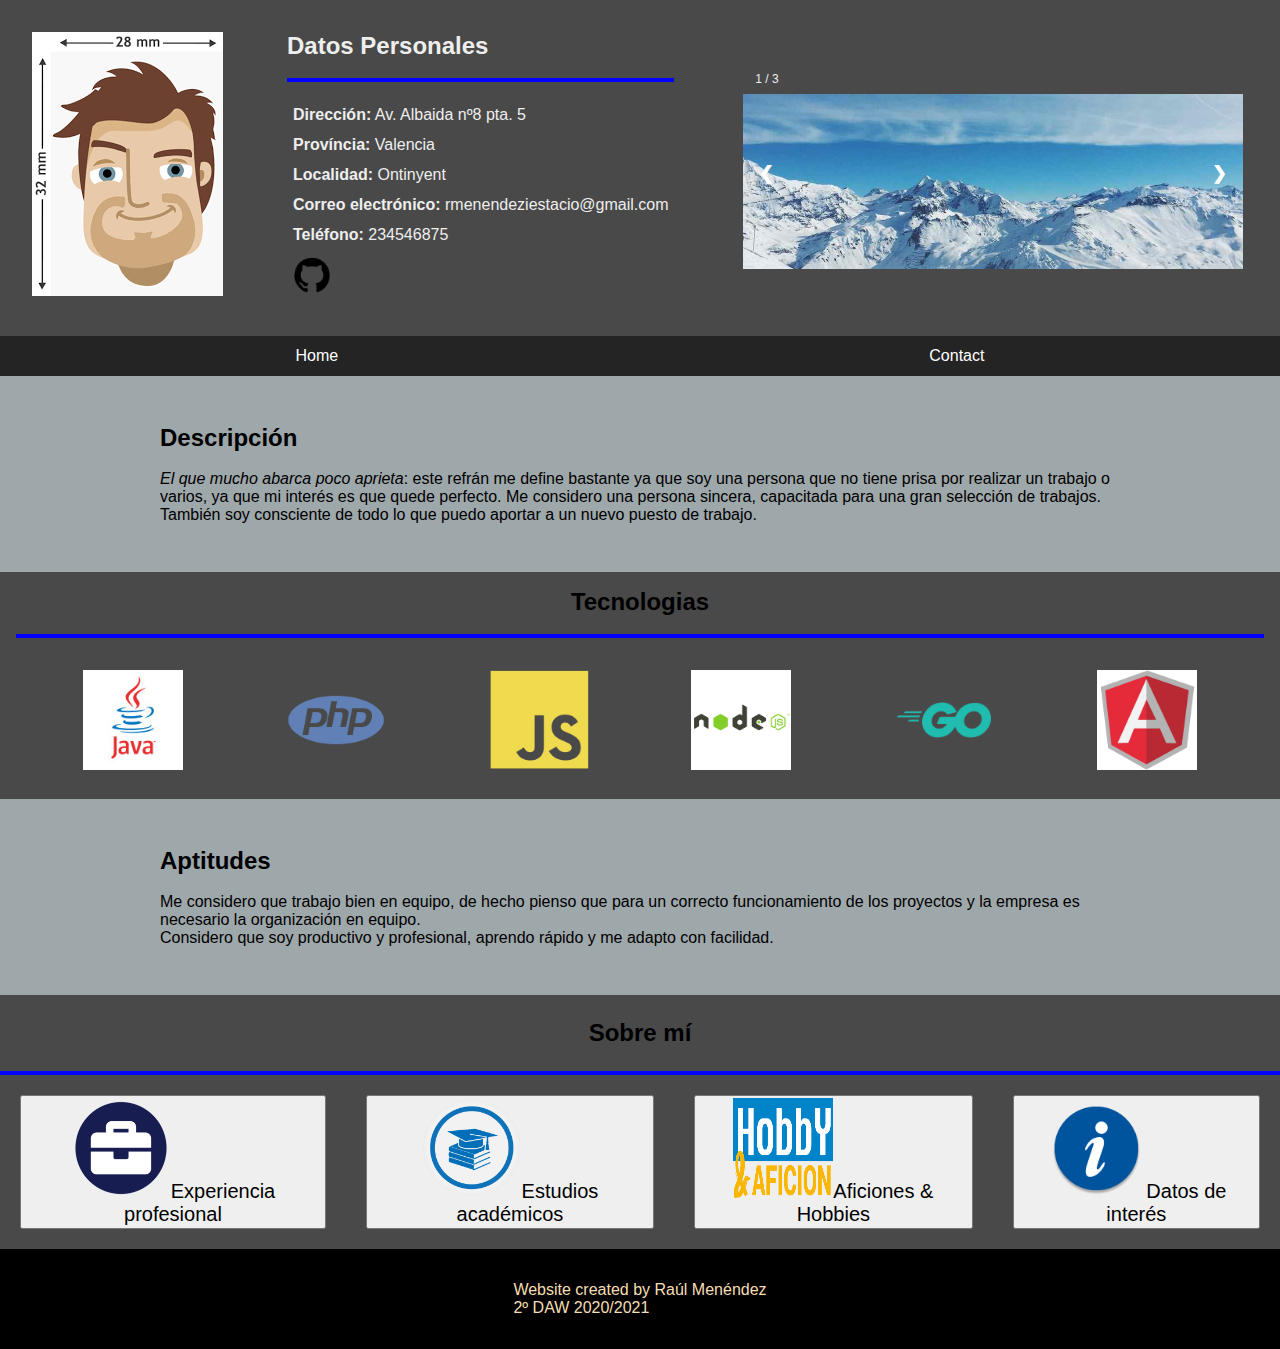
==== Curriculum/html/index.html @ 366d5683 "Retoques en los directorios y colores" ====
<!DOCTYPE html>

<html>
    <head>
        <title>Curriculum Raúl Menéndez</title>
        <link rel="stylesheet" href="../css/style.css">
        <!-- Basic Meta Tags -->
        <meta charset="utf-8">
        <!-- Redirection -->
        <meta http-equiv="refresh" content="500" url="https://marca.com/">
        <!-- Open Graph -->
        <meta property="og:title" content="Curriculum" />
        <meta property="og:description" content="Datos escolares y laborales sobre Raúl Menéndez" />
        <meta name="og:image" content="./images/fotodni.png"/>
        <meta name="og:locality" content="Valencia"/>
        <meta name="og:region" content="UE"/>
        <!-- Languaje Open Graph-->
        <meta property="og:locale" content="es_ES" />
        <meta property="og:locale:alternate" content="en_GB" />
        <!-- Twitter cards -->
        <meta name="twitter:site" content="@rmenendez">
        <meta name="twitter:creator" content="@rmenendez">
        <meta name="twitter:title" content="Curriculum Raúl Menéndez">
        
    </head>
    <body>
<header>
    <section class="header-image"> 
        <img src="../images/fotodni.png" alt="Foto de dni">
    </section>

    <!-- Schema.org -->
   <section class="header-content" itemscope itemtype="http://schema.org/Persona">
    <h2>Datos Personales</h2><br><hr><br>
    <p itemprop="direccion"><strong>Dirección:</strong> Av. Albaida nº8 pta. 5</p>
    <p itemprop="provincia"><strong>Província:</strong> Valencia</p>
    <p itemprop="localidad"><strong>Localidad:</strong> Ontinyent</p>
    <p itemprop="correo"><strong>Correo electrónico:</strong> rmenendeziestacio@gmail.com</p>
    <p itemprop="telefono"><strong>Teléfono:</strong> 234546875</p>
    <div class="header-content-logo">
        <a href="https://github.com/rmenendezdaw/"><img src="../images/githublogo.png" alt="logo Github"></a>
    </div>
   </section>
   <!-- Slider with js and css -->
   <aside class="slider-container">
        <section class="mySlider fade">
            <div class="numbertext">1 / 3</div>
            <img src="../images/slide1.jpg" alt="Montañas nevadas" style="width:100%">
        </section>
        <section class="mySlider fade">
            <div class="numbertext">2 / 3</div>
            <img src="../images/slide2.jpg" alt="Paisaje con arboles" style="width:100%">
        </section>
        
        <section class="mySlider fade">
            <div class="numbertext">3 / 3</div>
            <img src="../images/slide3.jpg" alt="Paisaje montañoso" style="width:100%">
        </section>
        <a class="prev" onclick="plusSlides(-1)">&#10094;</a>
        <a class="next" onclick="plusSlides(1)">&#10095;</a>
    </aside>
    <script src="../js/slider.js"></script> 
<!-- End Slider -->
<!-- Menu nav -->
    <nav class="menu">
        <a href="./index.html">Home</a>
        <a href="./contact.html">Contact</a>
    </nav>
<!-- End menu nav -->
</header>
<main>
    <!-- Description -->
    <section class="main-content">
        <h2>Descripción</h2><br>
        <p><cite>El que mucho abarca poco aprieta</cite>: este refrán me define bastante ya que soy una persona que no tiene prisa por realizar un trabajo o varios, ya que mi interés es que quede perfecto.
        Me considero una persona sincera, capacitada para una gran selección de trabajos. 

        También soy consciente de todo lo que puedo aportar a un nuevo puesto de trabajo.</p>
    </section>
    <!-- End Description -->
    <!-- Technologies -->
    <aside class="main-technologies">
        <h2>Tecnologias</h2><br><hr>
        <section class="main-technologies-logo">
            <a href="https://www.w3schools.com/java/java_variables.asp"><img class="logo" src="../images/java.jpg" alt="Java logo"></a>
            <a href="https://www.w3schools.com/php/"><img class="logo" src="../images/php-99-1175127.png" alt="PHP logo"></a>
            <a href="https://www.w3schools.com/js/DEFAULT.asp"><img class="logo" src="../images/javascript-23-1174949.webp" alt="Javascript logo"></a>
            <a href="https://www.w3schools.com/nodejs/"><img class="logo" src="../images/nodejs.png" alt="Node logo"></a>
            <a href="https://www.w3adda.com/golang-tutorial"><img class="logo" src="../images/go.png" alt="Go logo"></a>
            <a href="https://www.w3schools.com/angular/"><img class="logo" src="../images/angular.png" alt="Angular logo"></a>
        </section>


    </aside>
    <!-- End Technologies -->
    
<!-- Description -->
<section class="main-content">
    <h2>Aptitudes</h2><br>
    <p>Me considero que trabajo bien en equipo, de hecho pienso que para 
    un correcto funcionamiento de los proyectos y la empresa es necesario 
    la organización en equipo.</p>
    <p>Considero que soy productivo y profesional, aprendo rápido y me adapto con facilidad.</p>
</section>
<!-- End Description -->
<!-- Main buttons -->
<aside class="main-buttons">
    <h2>Sobre mí</h2><hr>
    <section class="buttons">
        <button id="myBtn"><img src="../images/laboral.png" alt="logo">Experiencia profesional</button>
        <button id="myBtn1"><img src="../images/academicos.png" alt="logo">Estudios académicos</button>
        <button id="myBtn2"><img src="../images/aficiones.png" alt="logo">Aficiones & Hobbies</button>
        <button id="myBtn3"><img src="../images/interes.png" alt="logo">Datos de interés</button>
    </section>
    <section id="myModal" class="modal">
        <div class="modal-content">
            <span class="close">&times;</span>
            <h2>Experiencia profesional</h2><hr>
            <ul class="modal-content-list">
                <li>600 h en oficina como técnico de sistemas</li>
                <li>300 h en lavadero de coche</li>
                <li>300 h de servicios de personas con dependecia</li>
            </ul>
        </div>
    </section>
    <section id="myModal1" class="modal1">
        <div class="modal-content">
            <span class="close1">&times;</span>
            <h2>Estudios académicos</h2><hr>
            <ul class="modal-content-list">
                <li>Título en Técnico de Sistemas Microinformáticos y redes</li>
                <li>Título en Técnico de mantenimiento electromecánico</li>
                <li>Título superior en Desarrollo de Aplicaciones Web</li>
            </ul>
        </div>
    </section>
    <section id="myModal2" class="modal2">
        <div class="modal-content">
            <span class="close2">&times;</span>
            <h2>Aficiones & Hobbies</h2><hr>
            <ul class="modal-content-list">
                <li>Toco la guitarra en un grupo de música llamado <strong>Karma</strong>.</li>
                <li>Juntarme con mis amigos</li>
                <li>Ver películas y series</li>
            </ul>
        </div>
    </section>
    <section id="myModal3" class="modal2">
        <div class="modal-content">
            <span class="close3">&times;</span>
            <h2>Datos de interés</h2><hr>
            <ul class="modal-content-list">
                <li>Carnet de conducir, disponibilidad geográfica completa.</li>
                <li>Movilidad completa</li>
            </ul>
        </div>
    </section>
</aside>
<script src="../js/modal.js"></script> 

    <!-- End Main Buttons -->

</main>
<footer>
    <section class="footer-information">
        <p>Website created by Raúl Menéndez</p>
        <p>2º DAW 2020/2021</p>
    </section>
</footer>
</body>
</html>
---- Curriculum/css/style.css ----
/* ALL CSS */
:root{
  --vdark:#242424;
  --dark:#494949;
  --medium:  #9ea7aa;
  --low: #eeeeee;
}
*{
  margin: 0;
}
hr{
  border: 2px solid blue;
}

html{
  font-family: "apercu",sans-serif, monospace;
}
/* END-ALL CSS */

/* CSS Slider */
.mySlides {display: none}
/* img {vertical-align: middle;} */

/* Slidercontainer */
.slider-container {
  max-width: 500px;
  position: relative;
  margin: auto;
}

/* Next & previous buttons */
.prev, .next {
  cursor: pointer;
  top: 50%;
  width: auto;
  padding: 16px;
  margin-top: -22px;
  position: absolute;
  color: white;
  font-weight: bold;
  font-size: 18px;
  transition: 0.6s ease;
  border-radius: 0 3px 3px 0;
  user-select: none;
}

/* Position the "next button" to the right */
.next {
  right: 0;
  border-radius: 3px 0 0 3px;
}

/* On hover, add a black background color with a little bit see-through */
.prev:hover, .next:hover {
  background-color: rgba(0,0,0,0.8);
}
/* Number text (1/3 etc) */
.numbertext {
  color: var(--low);
  font-size: 12px;
  padding: 8px 12px;
  top: 10px;
}
/* Fading animation */
.fade {
  -webkit-animation-name: fade;
  -webkit-animation-duration: 1.5s;
  animation-name: fade;
  animation-duration: 1.5s;
}

@-webkit-keyframes fade {
  from {opacity: .4} 
  to {opacity: 1}
}

@keyframes fade {
  from {opacity: .4} 
  to {opacity: 1}
}

/* On smaller screens, decrease text size */
@media only screen and (max-width: 300px) {
  .prev, .next,.text {font-size: 11px}
}
/* End CSS Slider */

/* HEADER */
header {
  background-color: var(--dark); 
  display: flex;
  flex-flow: row wrap;

}
.header-image{
  margin: 2em;
}

.header-content {
  margin: 2em;
  color: var(--low);
  align-self: center;
}
.header-content p{
  padding: 6px;
}
.header-content-logo img{
  align-self: end;
  height: 50px;
  width: 50px;
}
/* END-HEADER */

/* MENU */
.menu {
  background-color: var(--vdark); 
  display: flex;
  flex-wrap: wrap;
  width: 100%;
  height: 40px;
  justify-content: space-around;
  align-items: center;
}
.menu a{
  transition: 0.5s;
  text-decoration: none;
  color: White;
  size: 1em;
}
.menu a:hover{
  font-size: 1.5em;
  transition: 0.5s;
}
/* END-MENU */
/* MAIN */
  /* MAIN CONTENT */
  .main-content{
    background-color: var(--medium);
    padding: 3em 10em 3em 10em ;

  }
  /* END MAIN CONTENT */

  /* MAIN TECHNOLOGIES */
  .main-technologies{
    text-align: center;
    padding: 1em;
    height: 195px;
    background-color: var(--dark); 
  }
  .main-technologies-logo{
    display: flex;
    flex-wrap: wrap;
    justify-content: space-around;
    margin: 1em;
  }
  .logo{
    margin: 1em;
    width: 100px;
    height: 100px;
  }
  .logo:hover{
    transition: 0.5s;
    width: 125px;
    height: 125px;
  }
  /* END-MAIN TECHNOLOGIES */
  /* MAIN HOME BUTTONS */
  .main-buttons{
    background-color: var(--dark); 
  }
  .buttons{
    display: flex;
    flex-wrap: nowrap;
    justify-content: space-around;
  }
  .main-buttons button{
    margin: 1em;
    font-size: 20px;
  }
  .main-buttons img {
    height: 5em;
    width: 5em;
  }
  .main-buttons h2{
    text-align: center;
    padding: 1em;
  }
  .main-buttons button:hover{
    background-color: var(--low);
    transition: 0.5s;
  }

  /* END-MAIN HOME BUTTONS */
/* END MAIN */
/* MODAL */
.modal, .modal1, .modal2, .modal3{
  display: none; /* Hidden by default */
  position: fixed; /* Stay in place */
  z-index: 1; /* Sit on top */
  padding-top: 100px; /* Location of the box */
  left: 0;
  top: 0;
  width: 100%; /* Full width */
  height: 100%; /* Full height */
  overflow: auto; /* Enable scroll if needed */
  background-color: rgba(0,0,0,0.4); /* Black w/ opacity */
}
/* Modal Content */
.modal-content {
  background-color: var(--medium); 
  margin: auto;
  padding: 20px;
  width: 60%;
  display: flex;
}


/* The Close Button */
.close, .close1, .close2, .close3{
  color: var(--dark);
  align-items: flex-end;
  font-size: 28px;
  font-weight: bold;
  order: 4;
}

.close:hover, .close:focus , 
.close1:hover, .close1:focus,
.close2:hover, .close2:focus,
.close3:hover, .close3:focus{
  color:var(--vdark);
  text-decoration: none;
  cursor: pointer;
}
.modal-content-list {
  margin: 2em;
  list-style-type: square;
}
/* END-MODAL */
/* CONTACT */
.containerForm{
  background-image: url("../images/form.jpg");
  display: flex;
  flex-wrap: wrap;
  justify-content: center;
}
.contactForm{
  margin: 2em;
  padding-top: 1em;
  padding-bottom: 1em;
  text-align: center;
  width: 500px;
  background-color: aliceblue;
}
.contactForm label{
  font-weight: bold;
}
/* END-CONTACT */


/* FOOTER */
footer{
  background-color: black;
  height: 100px;
  display:flex;
  justify-content: center;
  align-items: center;
  color: wheat;
}

/* END-FOOTER */
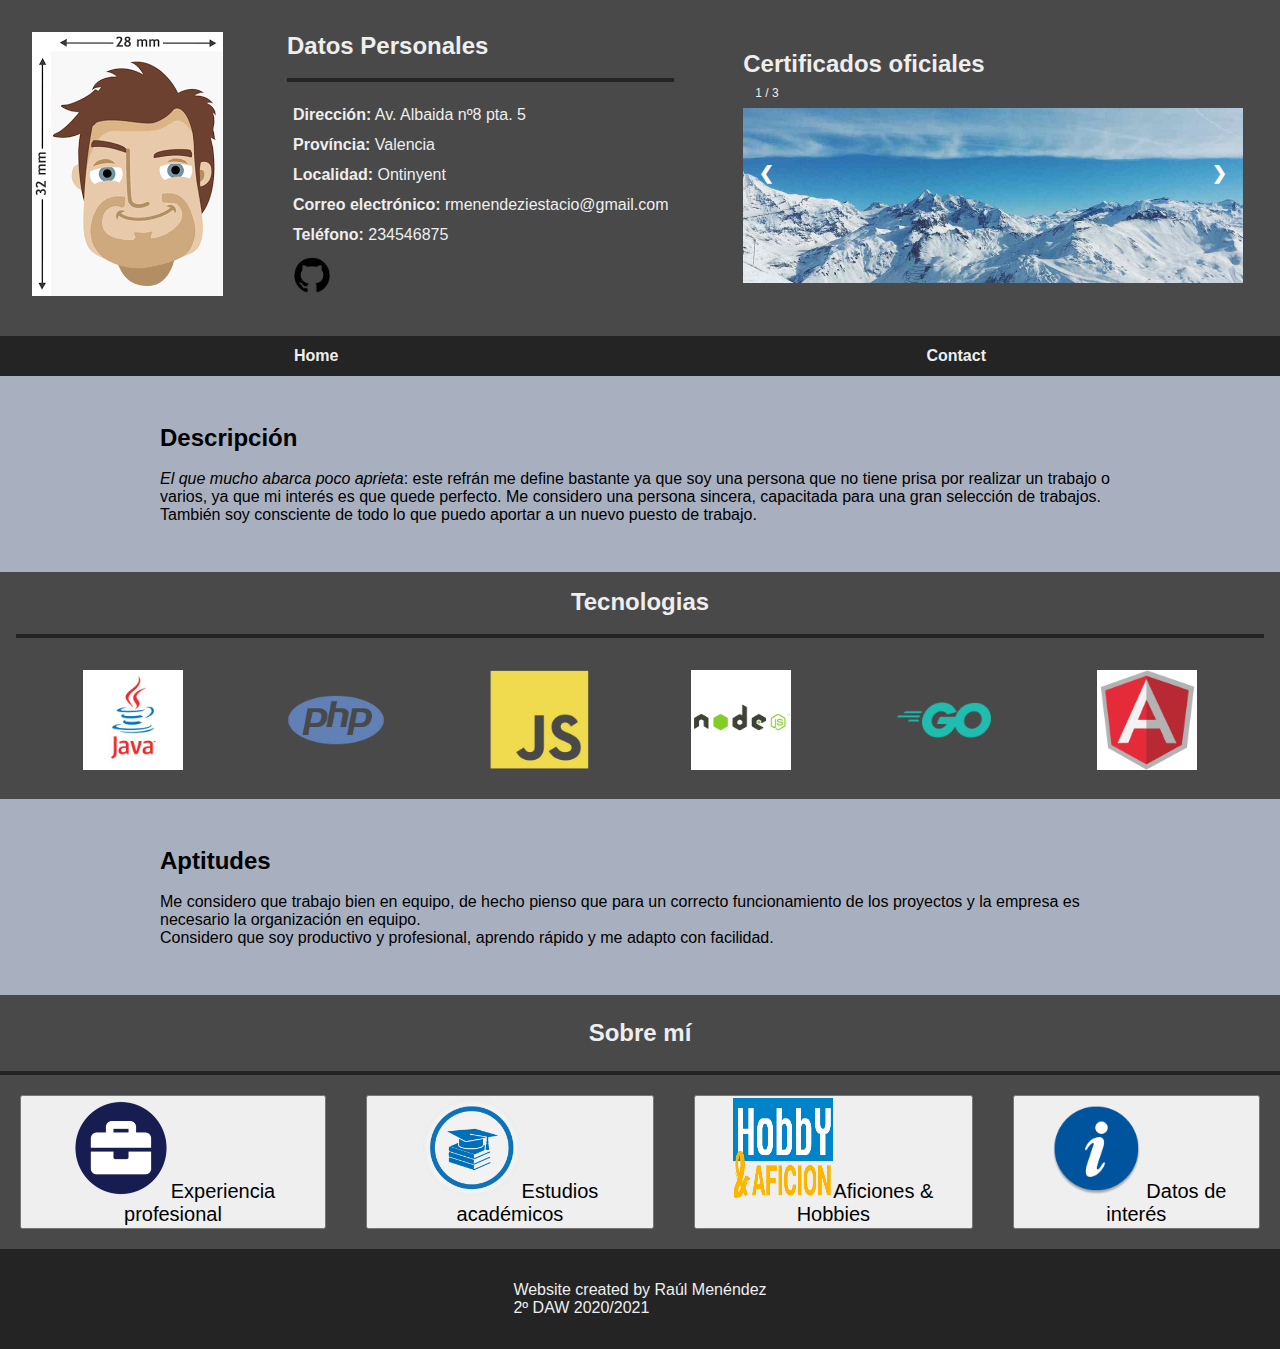
==== commit 9f0cade3: "Last update" ====
--- a/Curriculum/html/index.html
+++ b/Curriculum/html/index.html
@@ -6,14 +6,19 @@
         <link rel="stylesheet" href="../css/style.css">
         <!-- Basic Meta Tags -->
         <meta charset="utf-8">
-        <!-- Redirection -->
-        <meta http-equiv="refresh" content="500" url="https://marca.com/">
         <!-- Open Graph -->
         <meta property="og:title" content="Curriculum" />
         <meta property="og:description" content="Datos escolares y laborales sobre Raúl Menéndez" />
-        <meta name="og:image" content="./images/fotodni.png"/>
+        <meta name="og:image" content="../images/fotodni.png"/>
         <meta name="og:locality" content="Valencia"/>
+        <meta name="og:site_name" content="CVRMC"/>
         <meta name="og:region" content="UE"/>
+        <meta name="og:email" content="rmenendeziestacio@gmail.com"/>
+        <meta name="og:phone_number" content="650123587"/>
+        <meta name="og:postal-code" content="93421"/>
+        <meta name="og:country-name" content="EU"/>
+        <meta name="og:latitude" content="31.416343"/>
+        <meta name="og:longitude" content="-100.153013"/>       
         <!-- Languaje Open Graph-->
         <meta property="og:locale" content="es_ES" />
         <meta property="og:locale:alternate" content="en_GB" />
@@ -22,6 +27,10 @@
         <meta name="twitter:creator" content="@rmenendez">
         <meta name="twitter:title" content="Curriculum Raúl Menéndez">
         
+        <meta name="rating" content="General">
+        <meta http-equiv="Cache-Control" content="no-cache">
+        <meta http-equiv="Pragma" content="no-cache">
+        <meta name="distribution" content="Global">
     </head>
     <body>
 <header>
@@ -37,12 +46,13 @@
     <p itemprop="localidad"><strong>Localidad:</strong> Ontinyent</p>
     <p itemprop="correo"><strong>Correo electrónico:</strong> rmenendeziestacio@gmail.com</p>
     <p itemprop="telefono"><strong>Teléfono:</strong> 234546875</p>
-    <div class="header-content-logo">
+    <section class="header-content-logo">
         <a href="https://github.com/rmenendezdaw/"><img src="../images/githublogo.png" alt="logo Github"></a>
-    </div>
+    </section>
    </section>
    <!-- Slider with js and css -->
    <aside class="slider-container">
+    <h2>Certificados oficiales</h2>
         <section class="mySlider fade">
             <div class="numbertext">1 / 3</div>
             <img src="../images/slide1.jpg" alt="Montañas nevadas" style="width:100%">
@@ -161,11 +171,14 @@
     <!-- End Main Buttons -->
 
 </main>
+<!-- Footer -->
 <footer>
     <section class="footer-information">
         <p>Website created by Raúl Menéndez</p>
         <p>2º DAW 2020/2021</p>
     </section>
 </footer>
+<!-- End Footer -->
+
 </body>
 </html>--- a/Curriculum/css/style.css
+++ b/Curriculum/css/style.css
@@ -2,14 +2,14 @@
 :root{
   --vdark:#242424;
   --dark:#494949;
-  --medium:  #9ea7aa;
+  --medium:  #a8b0c0;
   --low: #eeeeee;
 }
 *{
   margin: 0;
 }
 hr{
-  border: 2px solid blue;
+  border: 2px solid var(--vdark);
 }
 
 html{
@@ -87,6 +87,7 @@
 
 /* HEADER */
 header {
+  color: var(--low);
   background-color: var(--dark); 
   display: flex;
   flex-flow: row wrap;
@@ -98,7 +99,6 @@
 
 .header-content {
   margin: 2em;
-  color: var(--low);
   align-self: center;
 }
 .header-content p{
@@ -124,10 +124,13 @@
 .menu a{
   transition: 0.5s;
   text-decoration: none;
-  color: White;
+  color: var(--low);
   size: 1em;
+  font-weight: bold;
+
 }
 .menu a:hover{
+  font-weight: bold;
   font-size: 1.5em;
   transition: 0.5s;
 }
@@ -144,6 +147,7 @@
   /* MAIN TECHNOLOGIES */
   .main-technologies{
     text-align: center;
+    color: var(--low);
     padding: 1em;
     height: 195px;
     background-color: var(--dark); 
@@ -167,6 +171,7 @@
   /* END-MAIN TECHNOLOGIES */
   /* MAIN HOME BUTTONS */
   .main-buttons{
+    color: var(--low);
     background-color: var(--dark); 
   }
   .buttons{
@@ -208,6 +213,7 @@
 }
 /* Modal Content */
 .modal-content {
+  color: var(--vdark);
   background-color: var(--medium); 
   margin: auto;
   padding: 20px;
@@ -235,6 +241,7 @@
 }
 .modal-content-list {
   margin: 2em;
+  color: var(--vdark);
   list-style-type: square;
 }
 /* END-MODAL */
@@ -251,22 +258,20 @@
   padding-bottom: 1em;
   text-align: center;
   width: 500px;
-  background-color: aliceblue;
+  background-color: var(--low);
 }
 .contactForm label{
   font-weight: bold;
 }
 /* END-CONTACT */
-
-
 /* FOOTER */
 footer{
-  background-color: black;
+  background-color: var(--vdark);
   height: 100px;
   display:flex;
   justify-content: center;
   align-items: center;
-  color: wheat;
+  color: var(--low);
 }
 
 /* END-FOOTER */